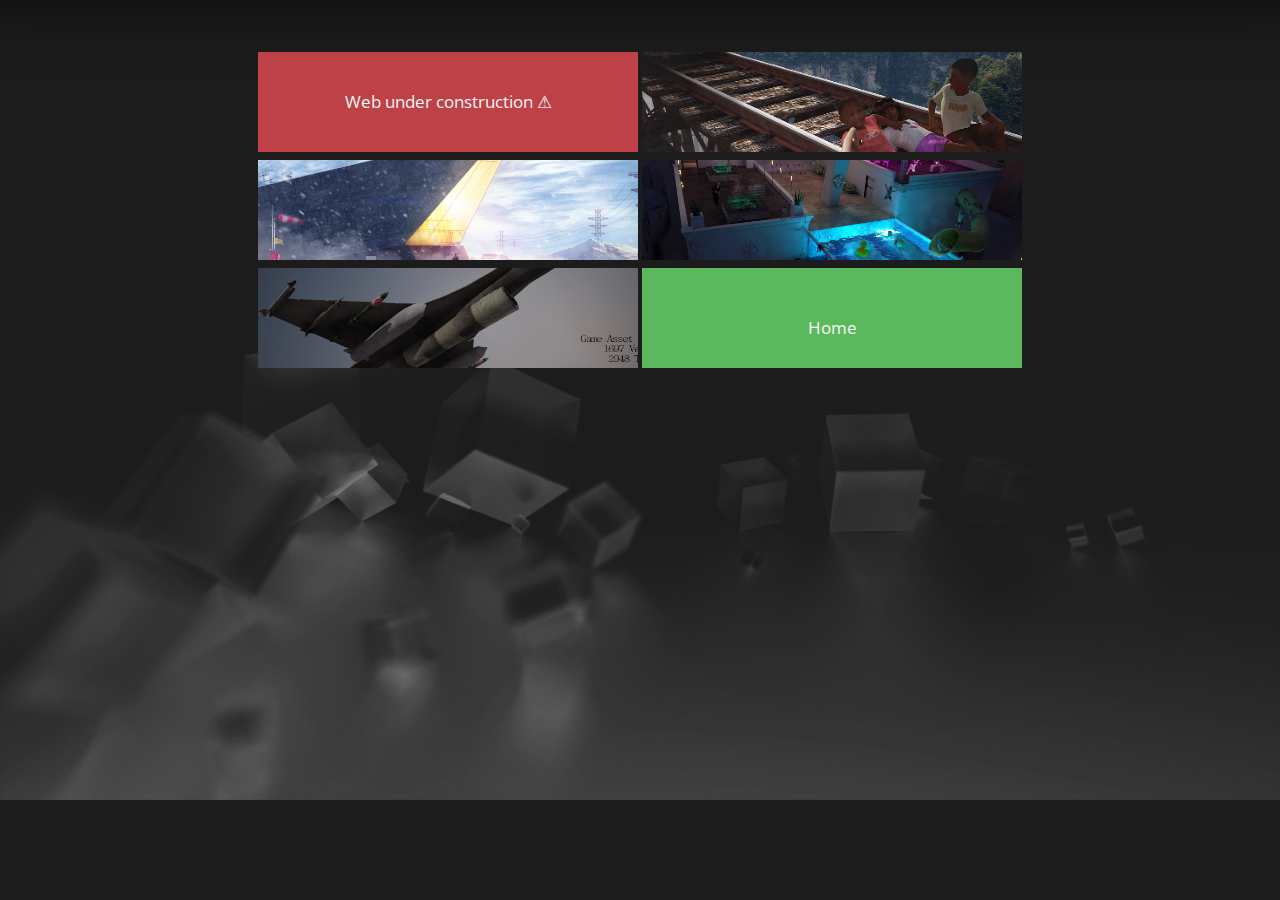
==== gallery.html @ a74b3eb4 "v3" ====
<!DOCTYPE html>
<html lang="en">
<head>
    <meta charset="UTF-8">
    <link href="https://fonts.googleapis.com/css?family=Open+Sans" rel="stylesheet">
    <link rel="stylesheet" type="text/css" href="myCSS/index.css">
    <link rel="stylesheet" type="text/css" href="myCSS/gallery.css">
    <link rel="stylesheet" type="text/css" href="myCSS/galleryRefs.css">
    <script src="myJS/gallery.js"></script>

    <script src="myJS/gallery.js" type="text/javascript"></script>

    <meta name="viewport" content="width = device-width, initial-scale = 1.0">
    <link href="css/bootstrap.min.css" rel="stylesheet">
    <script src="js/bootstrap.min.js"></script>

    <div id="crossgrad"></div>
    <title>Miquel Valverde</title>
</head>
<body  class="p-0 mybg" style="background-color: #464646;" >
<div class="container" style=" color: #666666; font-size: 1.5em; font-family: 'Open Sans', sans-serif; margin-top: 50px; max-width: 768px">
    <div class="row">

        <div class=" col-md-6  col-sm-12 col-lg-6 col-xl-6 align-self-center p-0">
            <label class="gal-buffer">
                <div class="box" style="background-color: #bd4147; color: whitesmoke; font-size: .7em; text-align: center; height: 100px; line-height: 100px;">
                    Web under construction &#9888
                </div>
            </label>
        </div>

        <div class=" col-md-6  col-sm-12 col-lg-6 col-xl-6 align-self-center p-0">
            <label class="_1_lbl gal-buffer gal-crop">
                <div class="box">
                    <a class="button" onclick="changeid('epicSelfie.png', 'Epic Selfie')" href="#showImg">
                        <img class="center-block img-fluid gal-buffer" src="" style="height: 0;width: 0;padding: 100%;"/>
                    </a>
                </div>
            </label>
        </div>
        <div class="col-md-6  col-sm-12 col-lg-6 col-xl-6 align-self-center p-0">
            <label class="_2_lbl gal-buffer gal-crop">
                <div class="box">
                    <a class="button" onclick="changeid('snowHouse.jpg', 'Snow House')" href="#showImg">
                        <img class="center-block img-fluid gal-buffer" src="" style="height: 0;width: 0;padding: 100%;"/>
                    </a>
                </div>
            </label>
        </div>
        <div class=" col-md-6  col-sm-12 col-lg-6 col-xl-6 align-self-center p-0">
            <label class="_3_lbl gal-buffer gal-crop">
                <div class="box">
                    <a class="button" onclick="changeid('topRestaurant.jpg', 'Top Restaurant')" href="#showImg">
                        <img class="center-block img-fluid gal-buffer" src="" style="height: 0;width: 0;padding: 100%;"/>
                    </a>
                </div>
            </label>
        </div>
        <div class=" col-md-6 col-sm-12 col-lg-6 col-xl-6 align-self-center p-0">
            <label class="_4_lbl gal-buffer gal-crop">
                <div class="box">
                    <a class="button" onclick="changeid('f16a.jpg', 'F16')" href="#showImg">
                        <img class="center-block img-fluid gal-buffer" src="" style="height: 0;width: 0;padding: 100%"/>
                    </a>
                </div>
            </label>
        </div>

        <div class=" col-md-6  col-sm-12 col-lg-6 col-xl-6 align-self-center p-0" >
            <label class="_alert_lbl gal-buffer" >
                <div class="button" style="background-color: #5cb85c; color: whitesmoke; font-size: .7em; text-align: center; height: 100px; line-height: 100px;" id="myhov" onclick="myret()" >
                    Home
                </div>
            </label>
        </div>

        <div id="showImg" class="overlay">
            <div class="popup">
                <a class="close" href="#">&times;</a>
                <div class="content">
                    <tit></tit>
                    <img class="center-block img-fluid" src=""/>
                </div>
            </div>
        </div>


    </div>
</div>

</body>
</html>
---- myCSS/index.css ----
.highlighted{background-color: #272727;}
.addspaces{white-space: pre}
.top-buffer { margin-top:-17px; padding-top: 0; border-top: 0;}
.side-buffer { width: 99%; margin-right: auto; margin-left: auto; display: block;}
.top-buffer-fix {margin-top: -17px;}
#myhov:hover{filter: brightness(1.1);}


.gal{
    height: 60px;
    overflow: hidden;
}


.mybg{
    background-size: cover;
    background-image: url("myIMG/mybg.jpg");
}

#contactSS{
    /*background: -webkit-linear-gradient(45deg,rgba(255, 0, 234, 0.07),rgba(90, 169, 212, 0.08));*/
    background: linear-gradient(45deg, rgba(78, 198, 166, 0.3), rgba(209, 127, 210, 0.25),rgba(26, 178, 234, 0.2));
    background-size: 200% 600%;

    -webkit-animation: contactGrad 5s ease infinite;
    -moz-animation: contactGrad 5s ease infinite;
    animation: contactGrad 5s ease infinite;
}

@-webkit-keyframes contactGrad {
    0%{background-position:0% 50%}
    50%{background-position:100% 50%}
    100%{background-position:0% 50%}
}
@-moz-keyframes contactGrad {
    0%{background-position:0% 50%}
    50%{background-position:100% 50%}
    100%{background-position:0% 50%}
}
@keyframes contactGrad {
    0%{background-position:0% 50%}
    50%{background-position:100% 50%}
    100%{background-position:0% 50%}
}

input[type="checkbox"][id^="music_cb"]{  display: none;  }
input[type="checkbox"][id^="code_cb"]{  display: none;  }
input[type="checkbox"][id^="design_cb"]{  display: none;  }

@-moz-document url-prefix() {
    label.design_lbl img{
        content: url("myIMG/design_bg.jpg");
    }  :checked + label.design_lbl img {
           content: url("myIMG/gradLine_bg.jpg");
       }  :checked ~ #icid {
              display: none;
          }  :hover ~ #icid {
                 animation: popcontent .4s;
             } :checked ~ #descriptions {
                   visibility: visible;
               } #descriptions{
                     visibility: hidden;
                 } #icid{display: none;}
}
@supports (-ms-ime-align:auto) {

    label.design_lbl img{
        content: url("myIMG/design_bg.jpg");
    }  :checked + label.design_lbl img {
           content: url("myIMG/gradLine_bg.jpg");
       }  :checked ~ #icid {
              display: none;
          }  :hover ~ #icid {
                 animation: popcontent .4s;
             } :checked ~ #descriptions {
                   visibility: visible;
               } #descriptions{
                     visibility: hidden;
                 } #icid{display: none;}
}

label.code_lbl img{
    content: url("myIMG/code_bg.jpg");
}  :checked + label.code_lbl img {
       content: url("myIMG/gradLine_bg.jpg");
       filter: contrast(1.2);
   }  :checked ~ #icid {
          display: none;
      }  :hover ~ #icid {
             animation: popcontent .4s;
         } :checked ~ #descriptions {
               visibility: visible;
           } #descriptions{
                 visibility: hidden;
             } #icid{transform: scale(.8,.8);}
label.design_lbl img{
    content: url("myIMG/design_bg.jpg");
}  :checked + label.design_lbl img {
       content: url("myIMG/gradLine_bg.jpg");
       filter: contrast(1.2);
   }  :checked ~ #icid {
          display: none;
      }  :hover ~ #icid {
             animation: popcontent .4s;
         } :checked ~ #descriptions {
               visibility: visible;
           } #descriptions{
                 visibility: hidden;
             }
label.music_lbl img {
    content: url("myIMG/music_bg.jpg");
}  :checked + label.music_lbl img {
       content: url("myIMG/gradLine_bg.jpg");
       filter: contrast(1.2);
   }  :checked ~ #icid {
          display: none;
      }  :hover ~ #icid {
             animation: popcontent .4s;
         } :checked ~ #descriptions {
               visibility: visible;
           } #descriptions{
                 visibility: hidden;
             }

/* xs < 768 */
@media screen and (max-width: 767px) {
    #descriptions {
        font-size: .40em;
        top: 2%;
    }
    .resp-height{
        max-height:150px;
    }
    .knowledge{
        font-size: .5em;
    }
}
/* sm */
@media screen and (min-width: 768px) {
    #descriptions {
        font-size: .75em;
        top: 0;
    }
    .resp-height{
        max-height:150px;
    }
    .knowledge{
        font-size: .6em;
    }
}
/* md */
@media screen and (min-width: 992px) {
    #descriptions {
        font-size: .75em;
        top: 4%;
    }
    .resp-height{
        max-height:150px;
    }
    .knowledge{
        font-size: .7em;
    }
}
/* lg */
@media screen and (min-width: 1200px) {
    #descriptions {
        font-size: .7em;
        top: 4%;
    }
    .resp-height{
        max-height:150px;
    }
    .knowledge{
        font-size: .7em;
    }
}


@keyframes popcontent {
    0%, 20%, 60%, 100% {
        -webkit-transform: scale(.8);
        transform: scale(.8);
    }
    40% {
        -webkit-transform: scale(1);
        transform: scale(1);
    }
    80% {
        -webkit-transform: scale(.9);
        transform: scale(.9);
    }
}

#crossgrad{
    width: 100%;
    margin-left: auto;
    margin-right: auto;
    height:2px;
    position: relative;
    top: -65px;
    box-shadow: 0 0 75px 50px black;
}
---- myCSS/gallery.css ----
img {  cursor: zoom-in;  }

.gal-buffer { width: 99%; margin-right: auto; margin-left: auto; display: block; }
.gal-crop{  height: 100px;  overflow: hidden; }


.button {
    font-size: 1em;
    padding: 10px;
    color: #fff;
    text-decoration: none;
    cursor: pointer;
    transition: all 0.3s ease-out;
}
.button:hover {
    background: #06D85F;
}
.overlay {
    position: fixed;
    top: 0;
    bottom: 0;
    left: 0;
    right: 0;
    background: rgba(0, 0, 0, 0.7);
    transition: opacity 500ms;
    visibility: hidden;
    opacity: 0;
}
.overlay:target {
    visibility: visible;
    opacity: 1;
}
.popup {
    margin: 50px auto;
    padding: 10px;
    background: rgba(0,0,0,.5);
    border-radius: 4px;
    width: 50%;
    transition: all 5s ease-in-out;
}
.popup h2 {
    margin-top: 0;
    color: #333;
    font-family: Tahoma, Arial, sans-serif;
}
.popup .close {
    position: absolute;
    top: 20px;
    right: 30px;
    transition: all 200ms;
    font-size: 30px;
    font-weight: bold;
    text-decoration: none;
    color: #333;
}
.popup {
  /*  margin: 70px auto;
    padding: 20px;
    border-radius: 5px;
    width: 30%;
    position: relative;
    transition: all 5s ease-in-out;
    background-color: rgba(0,0,0,.5);*/
}
.popup .close {
    /*position: absolute;
    top: 20px;
    right: 30px;
    transition: all 200ms;
    font-size: 30px;
    font-weight: bold;
    text-decoration: none;
    color: #333;*/
}
.popup .close:hover {
    color: orange;
}
.popup .content {
    max-height: 30%;
    overflow: auto;
}
---- myCSS/galleryRefs.css ----
label._1_lbl img{
    background: url("myIMG/GALLERY/epicSelfie.png");
    background-size: 40%;
    transform: scale(1.3) translate(10%,-11%);
    -ms-transform: scale(1.3) translate(10%,-11%); /* IE 9 */
    -webkit-transform: scale(1.3) translate(10%,-11%); /* Safari */
}
label._2_lbl img{
    background: url("myIMG/GALLERY/snowHouse.jpg");
    background-size: 50%;
    transform: scale(1.3) translate(5%,-2%);
    -ms-transform: scale(1.3) translate(5%,-2%); /* IE 9 */
    -webkit-transform: scale(1.3) translate(5%,-2%); /* Safari */
}
label._3_lbl img{
   background: url("myIMG/GALLERY/topRestaurant.jpg");
    background-size: 50%;
    transform: scale(1.3) translate(5%,1%);
    -ms-transform: scale(1.3) translate(5%,1%); /* IE 9 */
    -webkit-transform: scale(1.3) translate(5%,1%); /* Safari */
}
label._4_lbl img{
    background: url("myIMG/GALLERY/f16a.jpg");
    background-size: 50%;
    transform: scale(1.1) translate(3%,-8%);
    -ms-transform: scale(1.1) translate(3%,-8%); /* IE 9 */
    -webkit-transform: scale(1.1) translate(3%,-8%); /* Safari */
}
label._alert_lbl img{

}
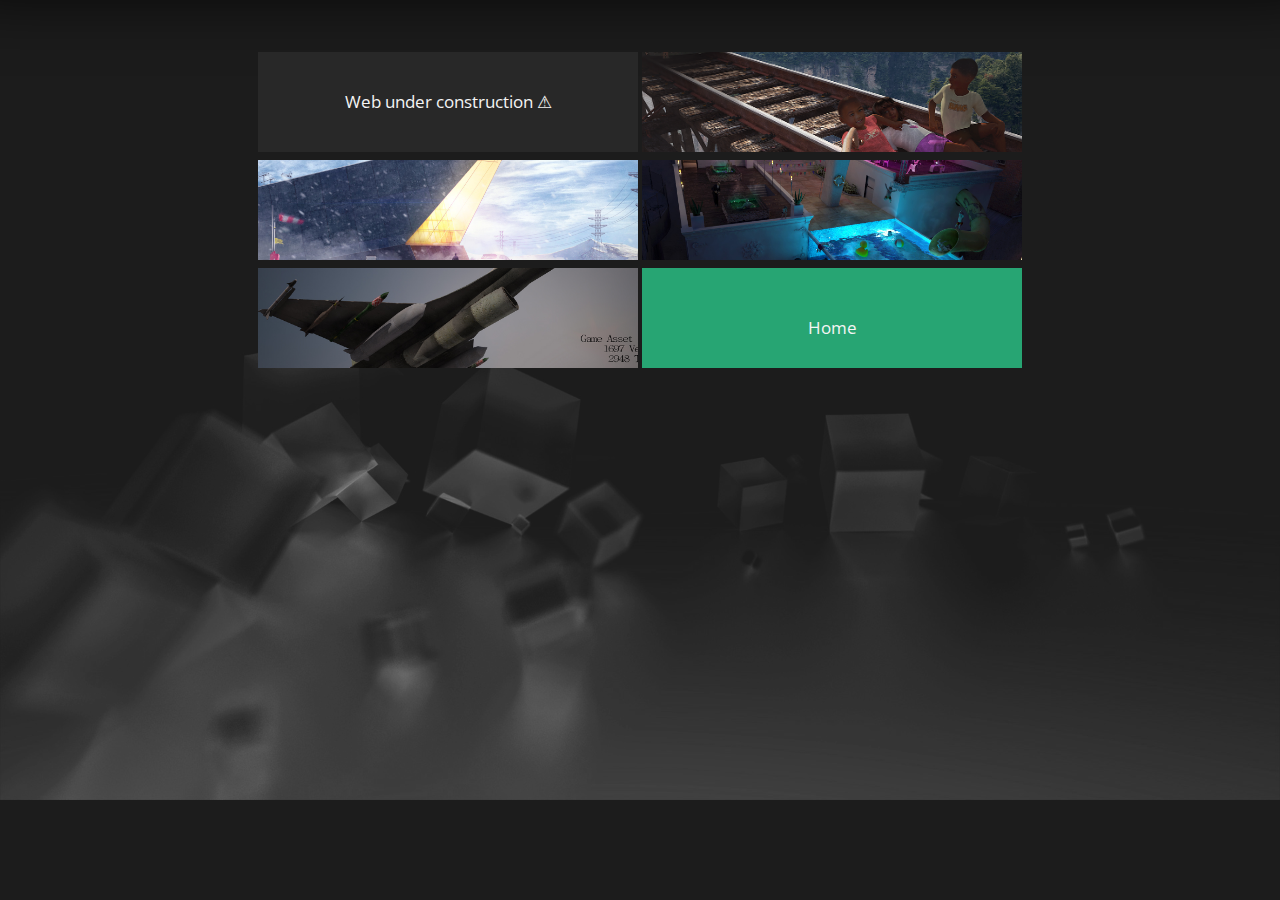
==== commit 84f0d761: "v6" ====
--- a/gallery.html
+++ b/gallery.html
@@ -23,7 +23,7 @@
 
         <div class=" col-md-6  col-sm-12 col-lg-6 col-xl-6 align-self-center p-0">
             <label class="gal-buffer">
-                <div class="box" style="background-color: #bd4147; color: whitesmoke; font-size: .7em; text-align: center; height: 100px; line-height: 100px;">
+                <div class="box" style="background-color: rgb(40, 40, 40); color: whitesmoke; font-size: .7em; text-align: center; height: 100px; line-height: 100px;">
                     Web under construction &#9888
                 </div>
             </label>
@@ -68,7 +68,7 @@
 
         <div class=" col-md-6  col-sm-12 col-lg-6 col-xl-6 align-self-center p-0" >
             <label class="_alert_lbl gal-buffer" >
-                <div class="button" style="background-color: #5cb85c; color: whitesmoke; font-size: .7em; text-align: center; height: 100px; line-height: 100px;" id="myhov" onclick="myret()" >
+                <div class="button" style="background-color:rgb(39, 165, 115); color: whitesmoke; font-size: .7em; text-align: center; height: 100px; line-height: 100px;" id="myhov" onclick="myret()" >
                     Home
                 </div>
             </label>
--- a/myCSS/index.css
+++ b/myCSS/index.css
@@ -18,13 +18,14 @@
 }
 
 #contactSS{
-    /*background: -webkit-linear-gradient(45deg,rgba(255, 0, 234, 0.07),rgba(90, 169, 212, 0.08));*/
     background: linear-gradient(45deg, rgba(78, 198, 166, 0.3), rgba(209, 127, 210, 0.25),rgba(26, 178, 234, 0.2));
     background-size: 200% 600%;
 
     -webkit-animation: contactGrad 5s ease infinite;
     -moz-animation: contactGrad 5s ease infinite;
     animation: contactGrad 5s ease infinite;
+
+    filter: saturate(0);
 }
 
 @-webkit-keyframes contactGrad {
@@ -47,43 +48,23 @@
 input[type="checkbox"][id^="code_cb"]{  display: none;  }
 input[type="checkbox"][id^="design_cb"]{  display: none;  }
 
-@-moz-document url-prefix() {
-    label.design_lbl img{
-        content: url("myIMG/design_bg.jpg");
-    }  :checked + label.design_lbl img {
-           content: url("myIMG/gradLine_bg.jpg");
-       }  :checked ~ #icid {
-              display: none;
-          }  :hover ~ #icid {
-                 animation: popcontent .4s;
-             } :checked ~ #descriptions {
-                   visibility: visible;
-               } #descriptions{
-                     visibility: hidden;
-                 } #icid{display: none;}
-}
-@supports (-ms-ime-align:auto) {
-
-    label.design_lbl img{
-        content: url("myIMG/design_bg.jpg");
-    }  :checked + label.design_lbl img {
-           content: url("myIMG/gradLine_bg.jpg");
-       }  :checked ~ #icid {
-              display: none;
-          }  :hover ~ #icid {
-                 animation: popcontent .4s;
-             } :checked ~ #descriptions {
-                   visibility: visible;
-               } #descriptions{
-                     visibility: hidden;
-                 } #icid{display: none;}
-}
+
+.gal-buffer-ind { width: 99%;  margin-right: auto; margin-left: auto; display: block; max-height: 171px;}
+.gal-crop-ind { overflow: hidden; }
 
 label.code_lbl img{
-    content: url("myIMG/code_bg.jpg");
+   background: url("myIMG/code_bg.jpg");
+   background-size: 50%;
+    background-repeat: no-repeat;
+    height: 50px;
+
 }  :checked + label.code_lbl img {
-       content: url("myIMG/gradLine_bg.jpg");
+       background: url("myIMG/grad_bg.jpg");
+       background-size: 50%;
+       background-repeat: no-repeat;
        filter: contrast(1.2);
+       height: 50px;
+
    }  :checked ~ #icid {
           display: none;
       }  :hover ~ #icid {
@@ -94,10 +75,18 @@
                  visibility: hidden;
              } #icid{transform: scale(.8,.8);}
 label.design_lbl img{
-    content: url("myIMG/design_bg.jpg");
+    background: url("myIMG/design_bg.jpg");
+    background-size: 50%;
+    background-repeat: no-repeat;
+    height: 50px;
+
 }  :checked + label.design_lbl img {
-       content: url("myIMG/gradLine_bg.jpg");
+       background: url("myIMG/grad_bg.jpg");
+       background-size: 50%;
+       background-repeat: no-repeat;
        filter: contrast(1.2);
+       height: 50px;
+
    }  :checked ~ #icid {
           display: none;
       }  :hover ~ #icid {
@@ -108,10 +97,18 @@
                  visibility: hidden;
              }
 label.music_lbl img {
-    content: url("myIMG/music_bg.jpg");
+    background: url("myIMG/music_bg.jpg");
+    background-size: 50%;
+    background-repeat: no-repeat;
+    height: 50px;
+
 }  :checked + label.music_lbl img {
-       content: url("myIMG/gradLine_bg.jpg");
+       background: url("myIMG/grad_bg.jpg");
+       background-size: 50%;
+       background-repeat: no-repeat;
        filter: contrast(1.2);
+       height: 50px;
+
    }  :checked ~ #icid {
           display: none;
       }  :hover ~ #icid {
@@ -177,17 +174,18 @@
 
 
 @keyframes popcontent {
+
     0%, 20%, 60%, 100% {
-        -webkit-transform: scale(.8);
-        transform: scale(.8);
+        -webkit-transform: scale(.7)translateY(-10px);
+        transform: scale(.7)translateY(-10px);
     }
     40% {
-        -webkit-transform: scale(1);
-        transform: scale(1);
+        -webkit-transform: scale(1)translateY(-10px);
+        transform: scale(1)translateY(-10px);
     }
     80% {
-        -webkit-transform: scale(.9);
-        transform: scale(.9);
+        -webkit-transform: scale(.9)translateY(-10px);
+        transform: scale(.9)translateY(-10px);
     }
 }
 
